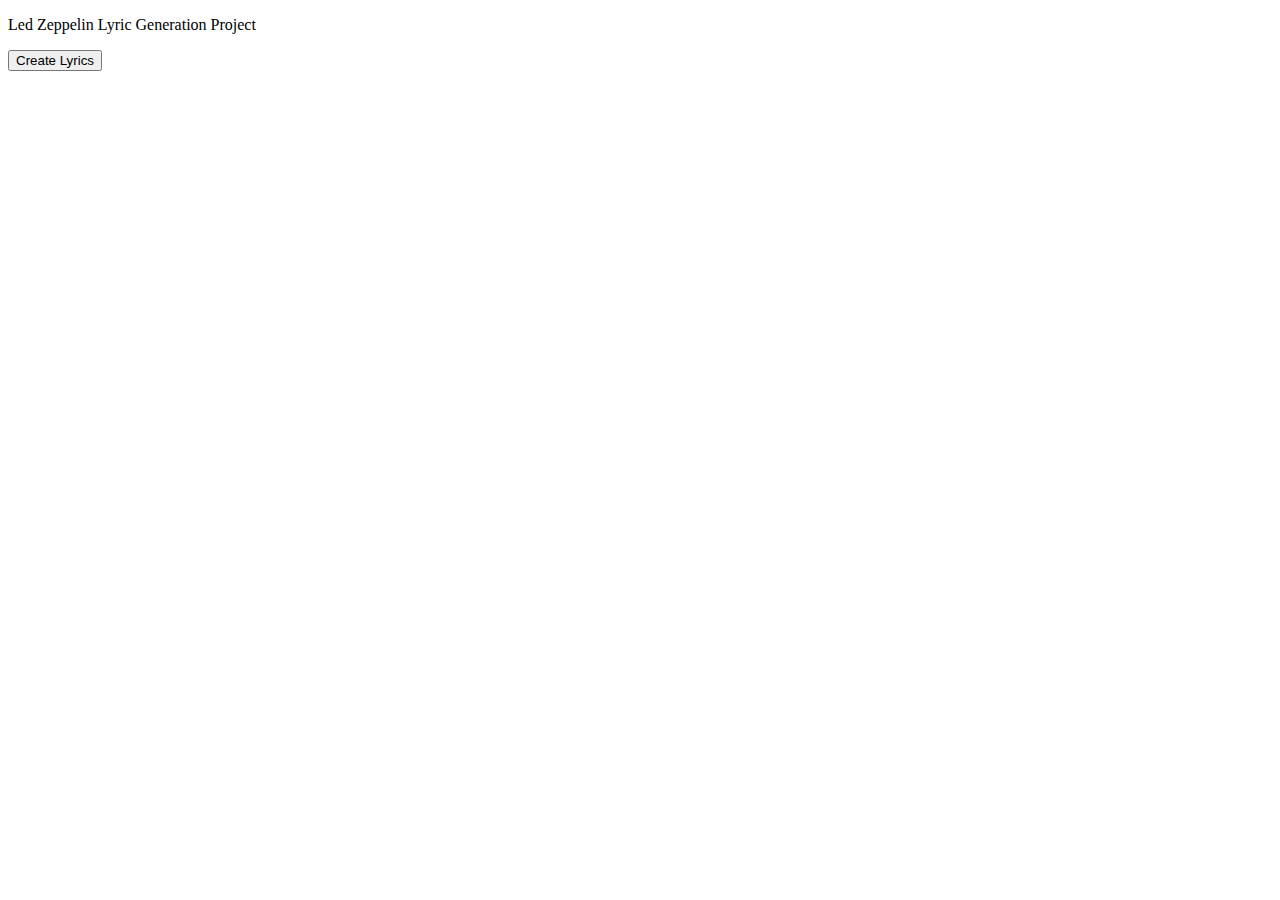
==== app/templates/index.html @ 7400603a "reorganized" ====
<!DOCTYPE html>
<html>
<head>
  <meta charset="utf-8">
  <meta http-equiv="X-UA-Compatible" content="IE=edge">
  <title>Led Zeppelin Lyrics Generator</title>
  <meta name="description" content="">
  <meta name="viewport" content="width=device-width, initial-scale=1">
  <link rel="stylesheet" href="">
</head>
<body>
  <p> Led Zeppelin Lyric Generation Project</p>
  <form method="post" action="/">
    <input type="submit" value="Create Lyrics"/>
  </form>
</body>
</html>
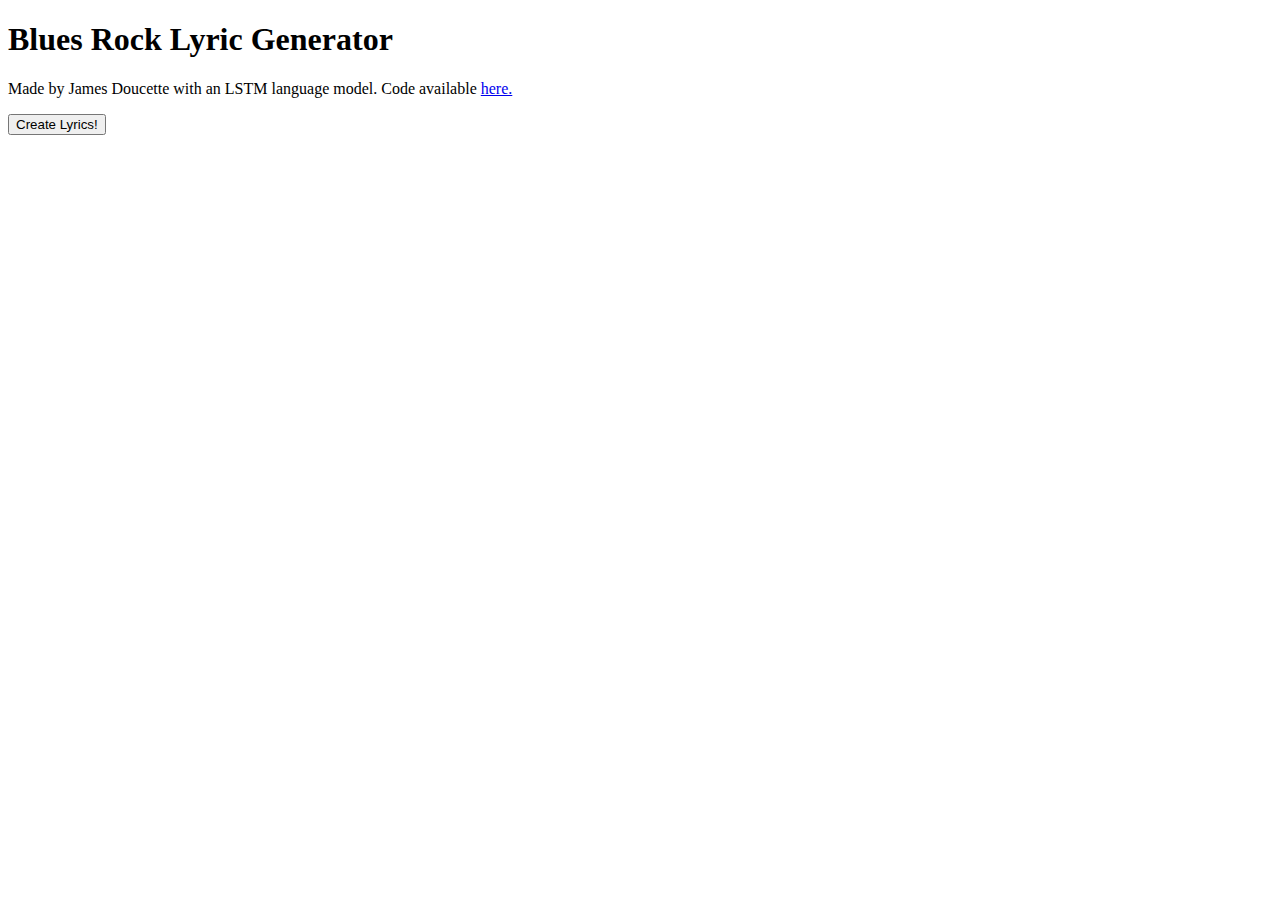
==== commit a8545690: "updated templates and added some css" ====
--- a/app/templates/index.html
+++ b/app/templates/index.html
@@ -3,15 +3,16 @@
 <head>
   <meta charset="utf-8">
   <meta http-equiv="X-UA-Compatible" content="IE=edge">
-  <title>Led Zeppelin Lyrics Generator</title>
+  <title>Blues Rock Lyric Generator</title>
   <meta name="description" content="">
   <meta name="viewport" content="width=device-width, initial-scale=1">
-  <link rel="stylesheet" href="">
+  <link type="text/css" rel="stylesheet" href="/static/main.css">
 </head>
 <body>
-  <p> Led Zeppelin Lyric Generation Project</p>
+  <h1> Blues Rock Lyric Generator</h1>
+  <p> Made by James Doucette with an LSTM language model. Code available <a href="https://github.com/jmdoucette/lyric_generator">here.</a> </p>
   <form method="post" action="/">
-    <input type="submit" value="Create Lyrics"/>
+    <button>Create Lyrics!</button>
   </form>
 </body>
 </html>